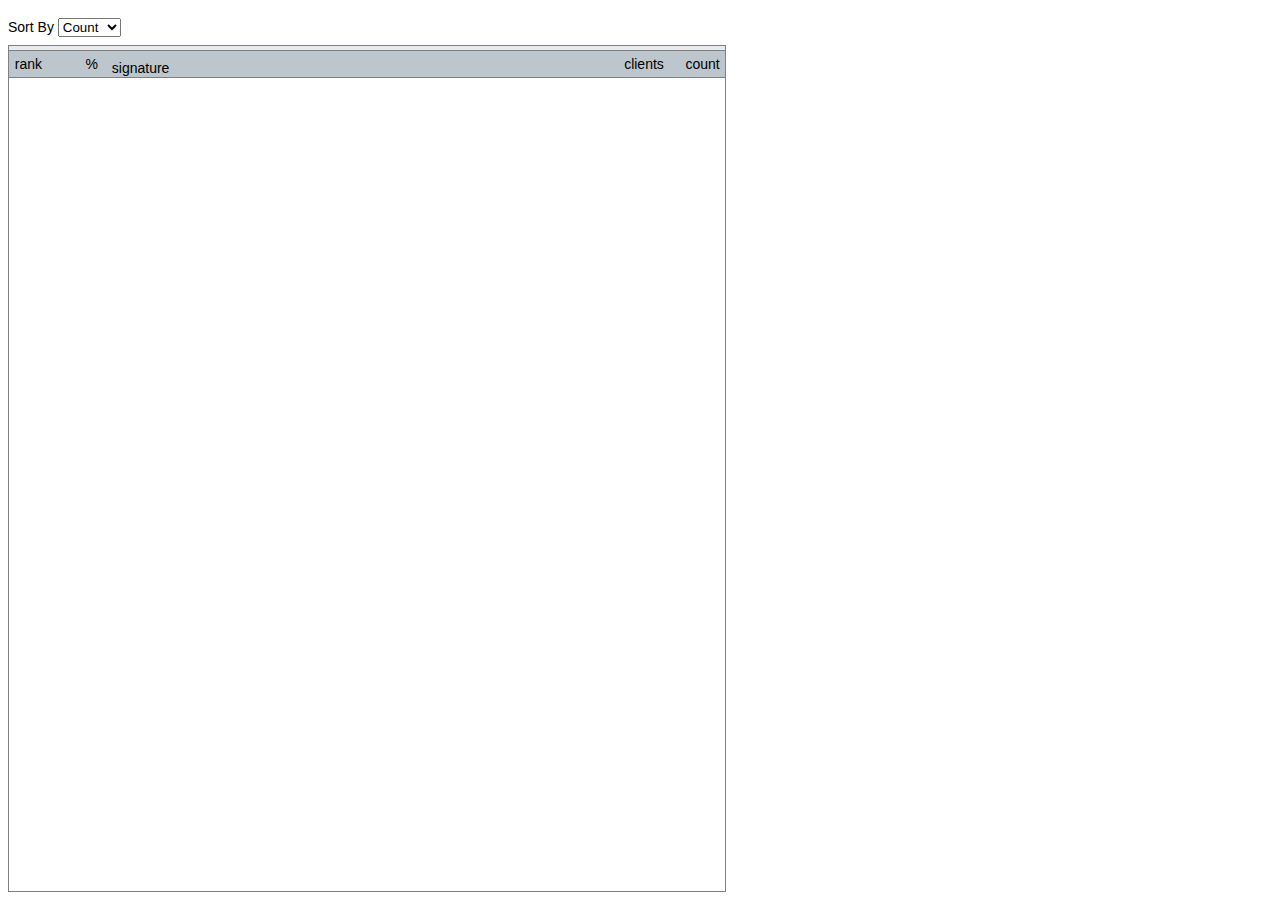
==== site/index.html @ ccd2bd89 "Bug 1929586 - Add utility ipc actors" ====
<!DOCTYPE html>
<html lang="en" xmlns="http://www.w3.org/1999/xhtml">
<head>
  <meta charset="utf-8" />
  <meta name="viewport" content="width=device-width, initial-scale=1">
  <title>Crash Pings</title>
  <link rel="stylesheet" href="main.css">
  <link rel="stylesheet" href="fontawesome/css/fontawesome.css">
  <link rel="stylesheet" href="fontawesome/css/solid.css">
  <link rel="shortcut icon" href="./favicon.ico" type="image/x-icon">
  <script type="module">
    import { sparkline } from './sparkline.js';

    function findClosest(target, tagName) {
      if (target.tagName === tagName) {
        return target;
      }
      while ((target = target.parentNode)) {
        if (target.tagName === tagName) {
          break;
        }
      }
      return target;
    }

    var sloptions = {
      onmousemove(event, datapoint) {
        var svg = findClosest(event.target, "svg");
        var date = (new Date(datapoint.date)).toDateString();

        var valueElement = svg.previousElementSibling;
        valueElement.textContent = '' + datapoint.value.toFixed(0) + ' - ' + date;
      },

      onmouseout() {
        var svg = findClosest(event.target, "svg");
        var valueElement = svg.previousElementSibling;
      }
    };

    window.makeSparkline = (el, data) => sparkline(el, data, sloptions);
  </script>
  <script type="text/javascript">
    const UNSET_VALUE = "__unset";
    let pings = [];
    let filters = [];
    let meta = {};
    let filtersByLabel = null;
    let loaded = null;

    // After the page is loaded and all data is loaded, create filters.
    Promise.all([
      fetch("pings.json").then(r => r.json()),
      new Promise((resolve, reject) => loaded = resolve),
    ]).then(([data, _]) => {
      pings = data.pings.entries().map(([idx,p]) => {
        p["index"] = idx;
        return p;
      }).toArray();
      filters = data.filters;
      meta = data.meta;

      createFilters();
    });

    function getAnchor() {
      var currentUrl = document.URL,
        urlParts = currentUrl.split('#');
      return (urlParts.length > 1) ? urlParts[1] : null;
    }

    function onLoad() {
      var anchor = getAnchor();
      if (anchor != null) {
        //TODO load state
      }

      loaded();
    }

    window.onload = function() {onLoad();}

    function copyText(text) {
      if (typeof (navigator.clipboard) == 'undefined') {
        alert('Cannot access clipboard');
        return;
      }
      navigator.clipboard.writeText(text).catch(function (error) {
        alert(`Failed to write to clipboard: ${error.message}`);
      });
    }

    function setClipboard(elementid) {
      var el = document.getElementById(elementid);
      copyText(el.innerText);
    }

    function selectAll(lbl) {
      const select = lbl.nextElementSibling;
      if (select.disabled) return;
      for (const o of select.options) o.selected = true;
      setTimeout(() => select.dispatchEvent(new Event('change')), 0);
    }

    function escapeHtml(str) {
      return str.replaceAll('&', '&amp;')
        .replaceAll('<', '&lt;')
        .replaceAll('>', '&gt;')
        .replaceAll("'", '&apos;')
        .replaceAll('"', '&quot;');
    }

    function templateElement(str) {
      const tmpl = document.getElementById("template");
      tmpl.innerHTML = str;
      return tmpl.content.firstElementChild;
    }

    function filterActive(ping, filter) {
      return Object.entries(filter.requires).every(([label, values]) => {
        const field = filtersByLabel.get(label).field;
        return values.includes(ping[field]);
      });
    }

    function addTooltips(klass) {
      for (const el of document.getElementsByClassName(klass)) {
        if (el.offsetWidth < el.scrollWidth) {
          el.setAttribute('title', el.innerText);
        }
      }
    }

    function setSelection(el) {
      for (const child of el.parentElement.children) {
        child.classList.remove("selected");
      }
      el.classList.add("selected");
    }

    function selectPing(el, ping) {
      setSelection(el);

      const index = ping["index"];
      fetch(`.netlify/functions/ping-details/${index}`)
        .then(response => response.json())
        .then(details => {
          const stacklines = details.stack.map(s => {
            const link = s.srcUrl ? `<a target="_blank" href="${s.srcUrl}">src</a>` : '';
            return `
              <div class="stackline">
                <div class="frame-index">${s.index}</div>
                <div class="src-link">${link}</div>
                <div class="module-name">${s.module}</div>
                <div class="stack-frame">${s.frame}</div>
              </div>
            `;
          }).join("\n");

          const el = document.getElementById("ping-detail");
          el.innerHTML = `
            <div class="stack">
              ${stacklines}
            </div>
          `;

          el.style.visibility = 'visible';
        })
    }

    function selectSignature(el, sig) {
      setSelection(el);

      const pings = sig["pings"];

      const crashesPerDate = new Map();
      const filterMatches = [];
      for (const filter of filters) {
        if (filter.elements.select.selectedOptions.length > 1) {
          filterMatches.push({ filter, counts: new Map() });
        }
      }

      const details = document.getElementById("details");
      details.innerHTML = '';
      for (const ping of pings) {
        for (const { filter, counts } of filterMatches) {
          if (filter.requires && !filterActive(ping, filter)) {
            continue;
          }
          const value = ping[filter.field];
          counts.set(value, (counts.get(value) || 0) + 1);
        }

        crashesPerDate.set(ping["date"], (crashesPerDate.get(ping["date"]) || 0) + 1);

        const el = templateElement(`
          <div class="detail-meta listitem">
            <div class="detail-meta-data-date">${ping["date"]}</div>
            <div class="detail-meta-data-type">${ping["type"]}</div>
            <div class="detail-meta-data-reason">${ping["reason"] || '(empty)'}</div>
          </div>
        `);
        el.addEventListener('click', e => selectPing(e.currentTarget, ping));
        details.appendChild(el);
      }

      const header = document.getElementById("signature-detail-header");
      header.innerHTML = '';

      const sparklineContainer = templateElement(`
        <div class="sparkline-container">
          <div class="sparkline-value">&nbsp;</div>
          <svg class="sparkline-svg" width="300" height="50" stroke-width="1"></svg>
        </div>
      `);
      const svg = sparklineContainer.children[1];
      console.log(Array.from(crashesPerDate));
      makeSparkline(svg, Array.from(crashesPerDate).sort((a,b) => a[0].localeCompare(b[0])).map(kvp => {return { date: kvp[0], value: kvp[1] };}));
      header.appendChild(sparklineContainer);
      for (const { filter, counts } of filterMatches) {
        if (counts.size == 0) continue;
        const label = filter.pretty || filter.field;
        const c = Array.from(counts).sort(([ka,a],[kb,b]) => b-a)
          .map(([k,v]) => `<span title="${v} crashes">${k}</span>`)
          .join(", ");
        const el = templateElement(`<p><b>${label}</b>: ${c}</p>`);
        header.appendChild(el);
      }

      document.getElementById("detail").style.visibility = 'visible';
      document.getElementById("ping-detail").style.visibility = 'hidden';

      addTooltips("detail-meta-data-type");
      addTooltips("detail-meta-data-reason");
    }

    function createFilters() {
      const el = document.getElementById("filters");
      for (const entry of filters) {
        if (entry.type == 'multiselect') {
          const field = entry.field;
          const label = entry.pretty || entry.field;
          const values = entry.values;
          const unset_option = entry.unset ? `<option class="filter-option" value="${UNSET_VALUE}" selected>(none)</option>` : "";
          const options = values.sort().map(v => `<option class="filter-option" value="${v}" selected>${v}</option>`);

          const outer = templateElement(`
            <div class="filter">
              <label for="${field}" onclick="selectAll(event.target)" title="Click to select all" style="cursor:pointer">${label}</label>
              <select name="${field}" multiple onchange="updateFilters()">
                ${unset_option}
                ${options.join("")}
              </select>
            </div>
          `);
          entry.elements = {
            outer,
            select: outer.getElementsByTagName("select")[0],
          };
          el.appendChild(outer);
        }
      }

      addTooltips("filter-option");

      const dates = Array.from(pings.reduce((set, v) => set.add(v["date"]), new Set())).sort();
      const mindate = dates[0];
      const maxdate = dates[dates.length - 1];

      document.getElementById("metainfo").innerHTML = `Crash ping data from ${mindate} to ${maxdate}, processed at ${new Date(meta.processUnixTime * 1000)}.`;

      updateFilters();
    }

    function countClients(pings) {
      return pings.reduce((clients, value) => clients.add(value["clientid"]), new Set()).size;
    }

    function updateFilters() {
      const sort = document.getElementById("sort").getElementsByTagName("select")[0].value;

      // Fill out field selections
      const selectedFilters = [];
      filtersByLabel = new Map();

      for (const filter of filters) {
        if (filter.type == 'multiselect') {
          const select = filter.elements.select;
          const field = filter.field;
          const label = filter.pretty || field;
          const values = new Set(Array.from(select.selectedOptions).map(o => o.value));

          // labels are unique, and `requires` reference them
          filtersByLabel.set(label, {field, values})

          if (!filter.requires) {
            selectedFilters.push(p => values.has(p[field]));
          } else {
            // `requires` _must_ reference labels earlier in the list of
            // filters. We can use that assumption to simplify the logic here
            // We don't need a multi-pass or async approach to resolve
            // references.

            // Disable the filter entirely, if appropriate.
            let disable = false;
            for (const [label, values] of Object.entries(filter.requires)) {
              const selected = filtersByLabel.get(label);
              disable |= !selected || !selected.values.isSupersetOf(new Set(values));
            }

            if (disable) {
              select.setAttribute("disabled", "");
            } else {
              select.removeAttribute("disabled");
              selectedFilters.push(p => !filterActive(p, filter)
                || (field in p ? values.has(p[field]) : values.has(UNSET_VALUE)));
            }
          }
        }
      }

      const pingsBySignature = new Map();
      const getClientCount = d => d["clientcount"];
      const getPingCount = d => d["pings"].length;
      const sortVal = sort == "clients" ? getClientCount : getPingCount;

      if (selectedFilters.length > 0) {
        pingLoop: for (const ping of pings) {
          if (selectedFilters.some(f => !f(ping))) {
              continue;
          }

          if (!pingsBySignature.has(ping["signature"])) {
            pingsBySignature.set(ping["signature"], {"pings": []});
          }

          pingsBySignature.get(ping["signature"])["pings"].push(ping);
        }

        for (const [sig, data] of pingsBySignature) {
          data["signature"] = sig;
          data["clientcount"] = countClients(data["pings"]);
        }
      }

      const [totalPings, totalClients] = pingsBySignature.values().reduce(
        ([p,c], data) => [p + getPingCount(data), c + getClientCount(data)],
        [0,0]
      );

      const percTotal = sort == "clients" ? totalClients : totalPings;

      for (const [sig, data] of pingsBySignature) {
        data["percentage"] = sortVal(data) * 100 / percTotal;
      }

      const signatures = pingsBySignature.values().toArray().sort((a, b) => sortVal(b) - sortVal(a));

      document.querySelector("#mainlist .header").innerText = `${signatures.length} signatures, ${totalClients} clients, ${totalPings} crashes`;

      let sigElement = document.getElementById("signatures");
      sigElement.innerHTML = '';
      for (let idx = 0; idx < signatures.length; idx++) {
        const sig = signatures[idx];
        const el = templateElement(`
          <div class="signature listitem">
            <div class="hdr-rank">${idx+1}</div>
            <div class="hdr-percent">${sig["percentage"].toFixed(1)}%</div>
            <div class="hdr-signature"><tt>${escapeHtml(sig["signature"])}</tt></div>
            <div class="hdr-rightpanel">
              <div class="hdr-search"><span title="Copy signature to clipboard" onclick="copyText('${sig["signature"]}')" class="icon fas fa-copy copyicon"></span></div>
              <div class="hdr-search"><a href='https://crash-stats.mozilla.org/search/?signature=~${encodeURIComponent(sig["signature"])}' target="_blank" title="Search for signature"><span class="icon fas fa-signature"></span></a></div>
              <div class="hdr-clientcount">${getClientCount(sig)}</div>
              <div class="hdr-count">${getPingCount(sig)}</div>
            </div>
          </div>
        `);

        el.addEventListener('click', e => selectSignature(e.currentTarget, sig));
        sigElement.appendChild(el);
      }

      addTooltips("hdr-signature");
      document.getElementById("detail").style.visibility = 'hidden';
      document.getElementById("ping-detail").style.visibility = 'hidden';
    }
  </script>
</head>
<body>
  <div id="metainfo"></div>
  <div id="filters"></div>

  <div id="sort">
    <label for="sort">Sort By</label>
    <select name="sort" onchange='updateFilters()'>
      <option selected value="crashes">Count</option>
      <option value="clients">Clients</option>
    </select>
  </div>

  <div id="content">
    <div id="mainlist">
      <div class="header"></div>
      <div class="listheader">
        <div class="hdr-rank">rank</div>
        <div class="hdr-percent">%</div>
        <div class="hdr-signature">signature</div>
        <div class="hdr-rightpanel">
          <div class="hdr-search"></div>
          <div class="hdr-search"></div>
          <div class="hdr-clientcount">clients</div>
          <div class="hdr-count">count</div>
        </div>
      </div>
      <div id="signatures"></div>
    </div>

    <div id="detail">
      <div id="signature-detail">
        <div id="signature-detail-header"></div>
        <div class="detail-header">
          <div class="detail-meta-data-date">Date</div>
          <div class="detail-meta-data-type">Crash Type</div>
          <div class="detail-meta-data-reason">Reason</div>
        </div>
        <div id="details"></div>
      </div>
      <div id="ping-detail"></div>
    </div>
  </div>
</body>
<template id="template"></template>
</html>
---- site/main.css ----
﻿
/* css crash styles for crash reports */

body {
  margin-top: 0;
  margin-bottom: 0;
  margin-left: 8px;
  margin-right: 8px;
  padding: 0;
  font: 14px Helvetica, Arial, sans-serif;
  height: 100vh;
  display: flex;
  flex-direction: column;
  gap: 8px;
}

a:link {
  color: #116594;
  text-decoration: none;
}

a:visited {
  color: #116594;
  text-decoration: none;
}

#metainfo {
  padding-top: 2px;
}

#filters {
  display: flex;
  flex-wrap: wrap;
  gap: 8px;
}

.filter label {
  display: block;
}

.filter label:has(~ :is([disabled])) {
  color: grey;
}

.filter select {
  min-width: 8em;
  max-width: 16em;
}

.filter select option {
  text-overflow: ellipsis;
  overflow: hidden;
}

.filter select option:checked {
  background: lightblue;
}

.filter select:disabled option:checked {
  background: lightgrey;
}

#content {
  flex-grow: 1;
  display: flex;
  overflow: hidden;
  margin-bottom: 8px;
  gap: 8px;
}

#mainlist {
  width: 80em;
  display: flex;
  flex-direction: column;
  overflow: hidden;
}

.header {
  background-color: #e8ebef;
  border-top: 1px solid gray;
  border-left: 1px solid gray;
  border-right: 1px solid gray;
  white-space: nowrap;
  justify-content: center;
  display: flex;
  padding: 2px;
}

.header-elements {
  margin: 3px;
  display: inline-block;
  white-space: nowrap;
  padding:5px;
  color: #202020;
}

.listheader {
  background-color: #BCC6CC;
  border: 1px solid gray;
  white-space: nowrap;
}

.signature {
  width: 100%;
  background-color: #e8ebef;
  white-space: nowrap;
  overflow: hidden;
  cursor: pointer;
}

#signatures {
  border-bottom: 1px solid gray;
  border-right: 1px solid gray;
  border-left: 1px solid gray;
  overflow-y: auto;
  flex-grow: 1;
}

.hdr-rank {
  display: inline-block;
  padding: 5px;
  width: 2em;
  text-align: right;
}

.hdr-percent {
  display: inline-block;
  padding: 5px;
  width: 3em;
  text-align: right;
}

.hdr-signature {
  display: inline-block;
  padding: 5px;
  max-width: 70%;
  overflow-x: hidden;
  margin-bottom: -12px;
  text-overflow: ellipsis;
}

.hdr-search {
  display: inline-block;
  text-align: right;
  padding: 5px;
  width: 15px;
}

.oomiconclass {
  display: inline-block;
}

.copyicon {
  display: inline-block;
  cursor: pointer;
}

.hdr-rightpanel {
  display: inline-block;
  float: right;
}

.hdr-clientcount {
  display: inline-block;
  padding: 5px;
  width: 3em;
  text-align: right;
}

.hdr-count {
  display: inline-block;
  padding: 5px;
  width: 3em;
  text-align: right;
}

.signature-meta {
  font-size: 12px;
  width: 100%;
  border-top: 1px solid gray;
  border-right: 1px solid gray;
  border-left: 1px solid gray;
  border-bottom: 1px solid gray;
  background-color: #e1eef7;
  display: inline-block;
  margin-bottom: 0px;
  white-space: nowrap;
  overflow: hidden;
}

/* signature meta data - os, version, arch listings */
.signature-meta-left {
  float: left;
  display: grid;
  max-width: 50%;
  border: 0px solid black;
  white-space: nowrap;
}

.signature-meta-right {
  float: right;
  display: inline;
  max-width: 49%;
  border: 0px solid black;
  white-space: nowrap;
}

.meta-title-os {
  grid-row: 1;
  grid-column: 1;
  border: 0px solid lightgrey;
  width: 150px;
}

.meta-title-fxver {
  grid-row: 2;
  grid-column: 1;
  border: 0px solid lightgrey;
  width: 150px;
}

.meta-title-ver {
  grid-row: 3;
  grid-column: 1;
  border: 0px solid lightgrey;
  width: 150px;
}

.meta-title-arch {
  grid-row: 4;
  grid-column: 1;
  border: 0px solid lightgrey;
  width: 150px;
}

/* signature meta data rows */

.meta-data-os {
  grid-row: 1;
  grid-column: 2;
  border: 0px solid lightgrey;
  margin: 1px;
  width: auto;
}

.meta-data-fxver {
  grid-row: 2;
  grid-column: 2;
  border: 0px solid lightgrey;
  margin: 1px;
  width: auto;
}

.meta-data-ver {
  grid-row: 3;
  grid-column: 2;
  border: 0px solid lightgrey;
  margin: 1px;
  width: auto;
}

.meta-data-arch {
  grid-row: 4;
  grid-column: 2;
  border: 0px solid lightgrey;
  margin: 1px;
  width: auto;
}

.sparkline-container {
  margin: 2px;
  border: 1px solid gray;
  background-color: #fafafa;
  float: right;
}

.sparkline-value {
  font-size: 9px;
  margin: 1px;
  width: auto;
  border: solid 0px black;
  white-space: nowrap;
}

.sparkline-svg {
  margin: 0;
  padding: 0;
  white-space: nowrap;
}

#detail {
  width: 60em;
  display: flex;
  flex-direction: column;
  gap: 8px;
  overflow: hidden;
  visibility: hidden;
}

#signature-detail {
  display: flex;
  flex-direction: column;
  overflow: hidden;
  border: 1px solid gray;
  flex: 1 1 0;
}

#ping-detail {
  flex: 1 1 0;
  border: 1px solid gray;
  padding: 2px;
  visibility: hidden;
  overflow: auto;
}

#signature-detail-header {
  padding: 2px;
  border-bottom: 1px solid gray;
}

#signature-detail-header p {
  margin: 2px 0;
}

#details {
  flex-grow: 1;
  overflow-y: auto;
}

.detail-header {
  background-color: #BCC6CC;
  border-bottom: 1px solid gray;
  white-space: nowrap;
  display: flex;

}

.detail-meta {
  white-space: nowrap;
  overflow: hidden;
  display: flex;
  cursor: pointer;
}

.listitem {
  border-top: 1px solid gray;
  background-color: #e8ebef;
}

.listitem:nth-child(1) {
  border-top: 0;
}

.listitem:nth-child(odd) {
  background-color: #c3c6ca;
}

.listitem.selected {
  background-color: lightblue;
}

.detail-meta-data-date {
  padding: 5px;
  flex: 0 0 6em;
  display: inline-block;
}

.detail-meta-data-type {
  padding: 5px;
  flex: 0 0 18em;
  display: inline-block;
  overflow-x: hidden;
  text-overflow: ellipsis;
}

.detail-meta-data-reason {
  padding: 5px;
  display: inline-block;
  flex-grow: 1;
  overflow-x: hidden;
  text-overflow: ellipsis;
}

.stack {
  display: inline-block;
  padding-left: 10px;
  overflow-x: auto;
  white-space: nowrap;
}

.stackline {
  padding: 1px;
  white-space: nowrap;
}

.frame-index {
  display: inline-block;
  white-space: nowrap;
  min-width: 1em;
  text-align: right;
}

.src-link {
  display: inline-block;
  white-space: nowrap;
  min-width: 3ch;
  text-align: center;
}

.module-name {
  display: inline-block;
  white-space: nowrap;
  min-width: 10em;
}

.stack-frame {
  display: inline-block;
  white-space: nowrap;
}

.processeddate {
}

.annotation-container {
  position: absolute;
  color: #183a4e;
  z-index: 2;
  background-color: #e1eef7;
  top: 10px;
  left: 10%;
  right: 10%;
  min-height: 150px;
  min-width: 300px;
  border: 1px solid lightgray;
  border-radius: 3px;
  padding: 10px;
}

.ann-hdr {
  display: inline-block;
  white-space: nowrap;
  border: solid 0px blue;
  width: 100%;
}

.ann-fixed-by {
  display: inline-block;
  white-space: nowrap;
  width: 150px;
  border: solid 0px gray;
}

.ann-notes {
  display: inline-block;
  white-space: nowrap;
  border: solid 0px gray;
}

@keyframes delayed-hide {
  to {
    visibility: hidden;
  }
}

.delayed-hide {
  visibility: visible;
  animation: 0s linear 2.3s forwards delayed-hide;
}

.icon {
  color: #617482;
}

.lticon {
  color: lightgray;
}

.grayicon {
  color: #a2b0bb;
}

.noicon {
  visibility:hidden;
}

/* line with highlight area */
.sparkline {
  stroke: #3288ca;
  fill: #c8def0;
}

/* change the spot color */
.sparkline--spot {
  stroke: #3288ca;
  fill: #c8def0;
}

/* change the cursor color */
.sparkline--cursor {
  stroke: #3288ca;
}

/* style fill area and line colors using specific class name */
.sparkline--fill {
  fill: #c8def0;
}

.sparkline--line {
  stroke: #3288ca;
}

.clickdiv {
  cursor: pointer;
  font-weight: bold;
  color: #116594;
}
---- site/fontawesome/css/solid.css ----
/*!
 * Font Awesome Free 5.15.3 by @fontawesome - https://fontawesome.com
 * License - https://fontawesome.com/license/free (Icons: CC BY 4.0, Fonts: SIL OFL 1.1, Code: MIT License)
 */
@font-face {
  font-family: 'Font Awesome 5 Free';
  font-style: normal;
  font-weight: 900;
  font-display: block;
  src: url("../webfonts/fa-solid-900.eot");
  src: url("../webfonts/fa-solid-900.eot?#iefix") format("embedded-opentype"), url("../webfonts/fa-solid-900.woff2") format("woff2"), url("../webfonts/fa-solid-900.woff") format("woff"), url("../webfonts/fa-solid-900.ttf") format("truetype"), url("../webfonts/fa-solid-900.svg#fontawesome") format("svg"); }

.fa,
.fas {
  font-family: 'Font Awesome 5 Free';
  font-weight: 900; }
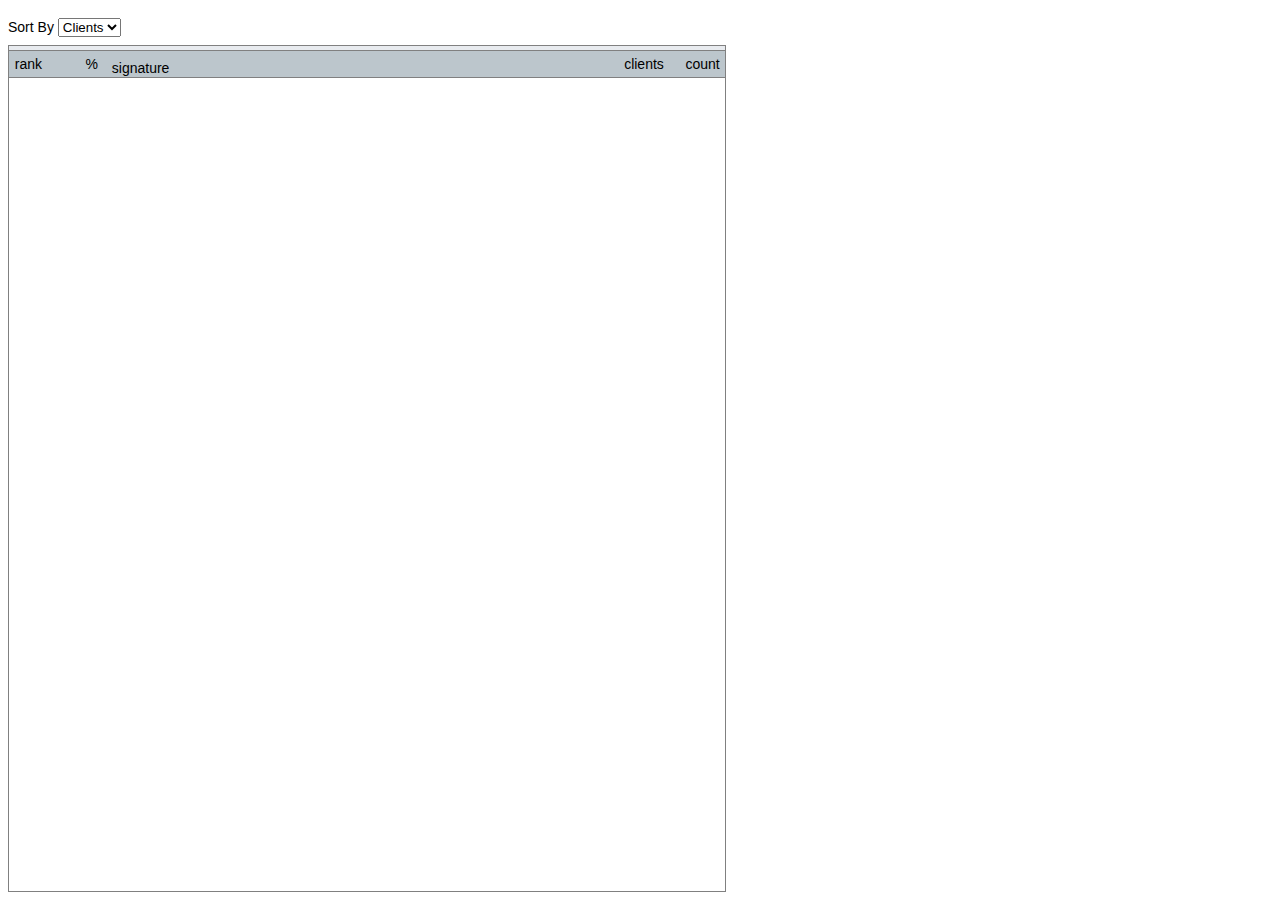
==== commit c3b5f603: "Bug 1935166 - Change default sorting to be by client" ====
--- a/site/index.html
+++ b/site/index.html
@@ -41,12 +41,341 @@
     window.makeSparkline = (el, data) => sparkline(el, data, sloptions);
   </script>
   <script type="text/javascript">
+    /* Constants */
+    const UNSET_LABEL = "(none)";
     const UNSET_VALUE = "__unset";
+
+    /* Global values */
     let pings = [];
-    let filters = [];
+    let filters = new Map();
     let meta = {};
-    let filtersByLabel = null;
     let loaded = null;
+
+    /* Types */
+    class MultiSelectFilterOption {
+      #inner;
+
+      constructor(opt) {
+        if (typeof opt === "string") {
+          this.#inner = { value: opt };
+        } else {
+          this.#inner = opt;
+        }
+      }
+
+      get value() {
+        return this.#inner.value;
+      }
+
+      get label() {
+        return this.#inner.label || this.#inner.value;
+      }
+
+      get group() {
+        return this.#inner.group || this.#inner.value;
+      }
+
+      get fieldValue() {
+        return this.#inner.fieldValue || this.#inner.value;
+      }
+
+      get hasGroup() {
+        return "group" in this.#inner;
+      }
+
+      static get UNSET() {
+        return new MultiSelectFilterOption({ fieldValue: undefined, value: UNSET_VALUE, label: UNSET_LABEL });
+      }
+    }
+
+    class Cached {
+      #dirty = true;
+      #value;
+      #update;
+
+      constructor(update) {
+        this.#update = update;
+      }
+
+      get value() {
+        if (this.#dirty) {
+          this.#value = this.#update();
+          this.#dirty = false;
+        }
+        return this.#value;
+      }
+
+      invalidate() {
+        this.#dirty = true;
+      }
+    }
+
+    class MultiSelectFilter {
+      // The filter data field.
+      #field;
+      // The filter label.
+      #label;
+      // Filter requirements, if any.
+      #requires;
+      // The options as a Map from value to option info.
+      #options;
+      // The options as a Map from field value to option info.
+      #fieldValueOptions;
+      // The options as a Map from group value to option info, if any groups exist.
+      #groupedOptions;
+      // Whether to use grouped options.
+      #grouped = false;
+      // The associated `select` element.
+      #selectElement;
+      // The group toggle element, if any groups exist.
+      #groupToggle;
+
+      constructor(filterInfo) {
+        if (filterInfo.type !== "multiselect") {
+          throw new TypeError("not a multiselect filter");
+        }
+
+        this.#field = filterInfo.field;
+        this.#label = filterInfo.pretty || filterInfo.field;
+        this.#requires = filterInfo.requires;
+
+        const valueDetails = filterInfo.values.map(v => new MultiSelectFilterOption(v));
+        mildlySmartSort(valueDetails, v => v.value);
+        if (filterInfo.unset) {
+          valueDetails.unshift(MultiSelectFilterOption.UNSET);
+        }
+
+        this.#options = new Map(valueDetails.map(v => [v.value, v]));
+        this.#fieldValueOptions = new Map(valueDetails.map(v => [v.fieldValue, v]));
+
+        {
+          const hasGroups = valueDetails.some(v => v.hasGroup);
+
+          if (hasGroups) {
+            const groupedOptions = new Map();
+            for (const v of valueDetails) {
+              if (!groupedOptions.get(v.group)) {
+                groupedOptions.set(v.group, []);
+              }
+              groupedOptions.get(v.group).push(v);
+            }
+            this.#groupedOptions = groupedOptions;
+            this.#grouped = true;
+          }
+        }
+      }
+
+      get label() {
+        return this.#label;
+      }
+
+      // The Set of currently selected values.
+      #selected = new Cached(() => {
+        let values = Array.from(this.#selectElement.selectedOptions);
+        if (this.#grouped) {
+          values = values.flatMap(o => this.#groupedOptions.get(o.value).map(v => v.fieldValue));
+        } else {
+          values = values.map(o => this.#options.get(o.value).fieldValue);
+        }
+        return new Set(values);
+      });
+
+      get selected() {
+        return this.#selected.value;
+      }
+
+      get #hasGroups() {
+        return this.#groupedOptions !== undefined;
+      }
+
+      get #disabled() {
+        if (!this.#requires) {
+          return false;
+        }
+
+        // `requires` _must_ reference labels earlier in the list of filters.
+        // We can use that assumption to simplify the logic here. We don't need
+        // a multi-pass or async approach to resolve references, and we can
+        // assume the dependent filters have been created.
+
+        let disable = false;
+        for (const [label, values] of Object.entries(this.#requires)) {
+          const dep = filters.get(label);
+          disable |= !dep || !dep.selected.isSupersetOf(new Set(values));
+        }
+        return disable;
+      }
+
+      #onChange(f) {
+        this.#selectElement.addEventListener("change", f);
+      }
+
+      render() {
+        const groupToggle = this.#hasGroups ? `<span title="Toggle groups" class="group-toggle icon fas fa-plus"></span>` : "";
+
+        // Create the element and content
+        const el = templateElement(`
+          <div class="filter">
+            <label for="${this.#field}" title="Click to select all" style="cursor:pointer">
+              ${this.#label}
+              ${groupToggle}
+            </label>
+            <select name="${this.#field}" multiple></select>
+          </div>
+        `);
+
+        this.#selectElement = el.getElementsByTagName("select")[0];
+
+        this.#renderOptions();
+
+        // Add event handlers
+        el.getElementsByTagName("label")[0].addEventListener("click", e => {
+          const select = this.#selectElement;
+          if (select.disabled) return;
+          for (const o of select.options) o.selected = true;
+          setTimeout(() => select.dispatchEvent(new Event('change')), 0);
+        });
+
+        this.#selectElement.addEventListener("change", e => {
+          this.#selected.invalidate();
+          this.#state.invalidate();
+          updateFilters();
+        });
+
+        if (groupToggle) {
+          this.#groupToggle = el.getElementsByClassName("group-toggle")[0];
+          this.#groupToggle.addEventListener("click", e => {
+            if (this.#selectElement.disabled) return;
+            this.#grouped = !this.#grouped;
+            this.#groupedChanged();
+          });
+        }
+
+        if (this.#requires) {
+          const updateDisabled = () => {
+            if (this.#disabled) {
+              this.#selectElement.setAttribute("disabled", "");
+            } else {
+              this.#selectElement.removeAttribute("disabled");
+            }
+          };
+
+          for (const label of Object.keys(this.#requires)) {
+            const dep = filters.get(label);
+            if (dep) {
+              dep.#onChange(updateDisabled);
+            }
+          }
+          updateDisabled();
+        }
+
+        return el;
+      }
+
+      #renderOptions() {
+        let optionElements;
+        if (this.#grouped) {
+          optionElements = this.#groupedOptions.keys().map(k => {
+            return `<option class="filter-option" value="${escapeHtml(k)}" selected>${k}</option>`;
+          });
+        } else {
+          optionElements = this.#options.values().map(info => {
+            return `<option class="filter-option" value="${escapeHtml(info.value)}" selected>${info.label}</option>`;
+          });
+        }
+        this.#selectElement.innerHTML = Array.from(optionElements).join("");
+      }
+
+      #groupedChanged() {
+        if (!this.#hasGroups) return;
+        if (this.#grouped) {
+          this.#groupToggle.classList.remove("fa-minus");
+          this.#groupToggle.classList.add("fa-plus");
+        } else {
+          this.#groupToggle.classList.remove("fa-plus");
+          this.#groupToggle.classList.add("fa-minus");
+        }
+        this.#renderOptions();
+        this.#selected.invalidate();
+        this.#state.invalidate();
+      }
+
+      #isActiveFor(ping) {
+        if (!this.#requires) {
+          return true;
+        }
+
+        return Object.entries(this.#requires).every(([label, values]) => {
+          const field = filters.get(label).#field;
+          // FIXME `includes` would be fairly inefficient for many values, but
+          // in practice there's only one value.
+          return values.includes(ping[field]);
+        });
+      }
+
+      filterFunction() {
+        if (this.#disabled) {
+          return undefined;
+        }
+
+        return p => !this.#isActiveFor(p) || this.selected.has(p[this.#field]);
+      }
+
+      countValues(pings) {
+        // Only return counts if there are multiple options selected.
+        if (this.#selectElement.selectedOptions.length <= 1) return [];
+
+        const counts = new Map();
+        for (const ping of pings) {
+          if (!this.#isActiveFor(ping)) {
+            continue;
+          }
+          const value = ping[this.#field];
+          const opt = this.#fieldValueOptions.get(value);
+          const label = this.#grouped ? opt.group : opt.label;
+          counts.set(label, (counts.get(label) || 0) + 1);
+        }
+
+        // Sort in descending order.
+        return Array.from(counts).sort(([ka,a],[kb,b]) => b-a);
+      }
+
+      #state = new Cached(() => {
+        let state = "";
+        if (this.#hasGroups) {
+          if (!this.#grouped) {
+            state += "e";
+          }
+        }
+
+        if (this.#selectElement.selectedOptions.length != this.#selectElement.options.length) {
+          state += JSON.stringify(Array.from(this.#selectElement.selectedOptions).map(opt => opt.value));
+        }
+
+        return state;
+      });
+
+      get state() {
+        return this.#state.value;
+      }
+
+      set state(state) {
+        if (state.startsWith("e")) {
+          state = state.slice(1);
+          this.#grouped = false;
+          this.#groupedChanged();
+        }
+        if (state.length > 0) {
+          const selected = new Set(JSON.parse(state));
+          for (const option of Array.from(this.#selectElement.options)) {
+            option.selected = selected.has(option.value);
+          }
+        }
+        setTimeout(() => this.#selectElement.dispatchEvent(new Event('change')), 0);
+      }
+    }
+
+    /* Entry Logic */
 
     // After the page is loaded and all data is loaded, create filters.
     Promise.all([
@@ -57,28 +386,38 @@
         p["index"] = idx;
         return p;
       }).toArray();
-      filters = data.filters;
+      filters = new Map(data.filters.map(f => {
+        if (f.type == 'multiselect') {
+          const filter = new MultiSelectFilter(f);
+          return [filter.label, filter];
+        } else {
+          throw new TypeError(`unexpected filter type: ${f.type}`);
+        }
+      }));
       meta = data.meta;
 
       createFilters();
     });
 
-    function getAnchor() {
-      var currentUrl = document.URL,
-        urlParts = currentUrl.split('#');
-      return (urlParts.length > 1) ? urlParts[1] : null;
-    }
-
-    function onLoad() {
-      var anchor = getAnchor();
-      if (anchor != null) {
-        //TODO load state
-      }
-
-      loaded();
-    }
-
-    window.onload = function() {onLoad();}
+    function loadState() {
+      const state = window.location.hash.substr(1);
+      if (state) {
+        for (const part of decodeURIComponent(state).split("&")) {
+          const [label, s] = part.split("=", 2);
+          const filter = filters.get(label);
+          if (filter) {
+            filter.state = s;
+          }
+        }
+      }
+    }
+
+    function storeState() {
+      const state = filters.values().filter(f => f.state !== "").map(f => `${f.label}=${f.state}`).toArray().join("&");
+      window.location.hash = state;
+    }
+
+    window.onload = loaded;
 
     function copyText(text) {
       if (typeof (navigator.clipboard) == 'undefined') {
@@ -93,13 +432,6 @@
     function setClipboard(elementid) {
       var el = document.getElementById(elementid);
       copyText(el.innerText);
-    }
-
-    function selectAll(lbl) {
-      const select = lbl.nextElementSibling;
-      if (select.disabled) return;
-      for (const o of select.options) o.selected = true;
-      setTimeout(() => select.dispatchEvent(new Event('change')), 0);
     }
 
     function escapeHtml(str) {
@@ -125,7 +457,7 @@
 
     function addTooltips(klass) {
       for (const el of document.getElementsByClassName(klass)) {
-        if (el.offsetWidth < el.scrollWidth) {
+        if (el.offsetWidth <= el.scrollWidth) {
           el.setAttribute('title', el.innerText);
         }
       }
@@ -174,57 +506,48 @@
       const pings = sig["pings"];
 
       const crashesPerDate = new Map();
-      const filterMatches = [];
-      for (const filter of filters) {
-        if (filter.elements.select.selectedOptions.length > 1) {
-          filterMatches.push({ filter, counts: new Map() });
-        }
-      }
-
-      const details = document.getElementById("details");
-      details.innerHTML = '';
-      for (const ping of pings) {
-        for (const { filter, counts } of filterMatches) {
-          if (filter.requires && !filterActive(ping, filter)) {
-            continue;
-          }
-          const value = ping[filter.field];
-          counts.set(value, (counts.get(value) || 0) + 1);
-        }
-
-        crashesPerDate.set(ping["date"], (crashesPerDate.get(ping["date"]) || 0) + 1);
-
-        const el = templateElement(`
-          <div class="detail-meta listitem">
-            <div class="detail-meta-data-date">${ping["date"]}</div>
-            <div class="detail-meta-data-type">${ping["type"]}</div>
-            <div class="detail-meta-data-reason">${ping["reason"] || '(empty)'}</div>
+      {
+        const details = document.getElementById("details");
+        details.innerHTML = '';
+        for (const ping of pings) {
+          crashesPerDate.set(ping["date"], (crashesPerDate.get(ping["date"]) || 0) + 1);
+
+          const el = templateElement(`
+            <div class="detail-meta listitem">
+              <div class="detail-meta-data-date">${ping["date"]}</div>
+              <div class="detail-meta-data-type">${ping["type"]}</div>
+              <div class="detail-meta-data-reason">${ping["reason"] || '(empty)'}</div>
+            </div>
+          `);
+          el.addEventListener('click', e => selectPing(e.currentTarget, ping));
+          details.appendChild(el);
+        }
+      }
+
+      const header = document.getElementById("signature-detail-header");
+      header.innerHTML = '';
+
+      {
+        const sparklineContainer = templateElement(`
+          <div class="sparkline-container">
+            <div class="sparkline-value">&nbsp;</div>
+            <svg class="sparkline-svg" width="300" height="50" stroke-width="1"></svg>
           </div>
         `);
-        el.addEventListener('click', e => selectPing(e.currentTarget, ping));
-        details.appendChild(el);
-      }
-
-      const header = document.getElementById("signature-detail-header");
-      header.innerHTML = '';
-
-      const sparklineContainer = templateElement(`
-        <div class="sparkline-container">
-          <div class="sparkline-value">&nbsp;</div>
-          <svg class="sparkline-svg" width="300" height="50" stroke-width="1"></svg>
-        </div>
-      `);
-      const svg = sparklineContainer.children[1];
-      console.log(Array.from(crashesPerDate));
-      makeSparkline(svg, Array.from(crashesPerDate).sort((a,b) => a[0].localeCompare(b[0])).map(kvp => {return { date: kvp[0], value: kvp[1] };}));
-      header.appendChild(sparklineContainer);
-      for (const { filter, counts } of filterMatches) {
-        if (counts.size == 0) continue;
-        const label = filter.pretty || filter.field;
-        const c = Array.from(counts).sort(([ka,a],[kb,b]) => b-a)
-          .map(([k,v]) => `<span title="${v} crashes">${k}</span>`)
+        const svg = sparklineContainer.children[1];
+        console.log(Array.from(crashesPerDate));
+        makeSparkline(svg, Array.from(crashesPerDate).sort((a,b) => a[0].localeCompare(b[0])).map(kvp => {return { date: kvp[0], value: kvp[1] };}));
+        header.appendChild(sparklineContainer);
+      }
+
+      for (const filter of filters.values()) {
+        const counts = filter.countValues(pings);
+        if (counts.length == 0) continue;
+
+        const list = counts
+          .map(([label,count]) => `<span title="${count} crashes">${label}</span>`)
           .join(", ");
-        const el = templateElement(`<p><b>${label}</b>: ${c}</p>`);
+        const el = templateElement(`<p><b>${filter.label}</b>: ${list}</p>`);
         header.appendChild(el);
       }
 
@@ -235,41 +558,40 @@
       addTooltips("detail-meta-data-reason");
     }
 
+    function arrayCompare(a, b) {
+      for (let i = 0; i < a.length; i++) {
+        if (i >= b.length) return 1;
+        else if (a[i] < b[i]) return -1;
+        else if (a[i] > b[i]) return 1;
+      }
+      return b.length > a.length ? -1 : 0;
+    }
+
+    function mildlySmartSort(values, f) {
+      if (values.length == 0)
+        return;
+
+      if (/^[0-9][0-9.@ab]+$/.test(f(values[0]))) {
+        const toParts = v => v.split(/[.@ab]/).map(i => parseInt(i));
+        // Sort descending, assuming we're interested in the larger values
+        values.sort((a, b) => arrayCompare(toParts(f(a)), toParts(f(b)))).reverse();
+      } else {
+        values.sort((a, b) => f(a).localeCompare(f(b)));
+      }
+    }
+
     function createFilters() {
       const el = document.getElementById("filters");
-      for (const entry of filters) {
-        if (entry.type == 'multiselect') {
-          const field = entry.field;
-          const label = entry.pretty || entry.field;
-          const values = entry.values;
-          const unset_option = entry.unset ? `<option class="filter-option" value="${UNSET_VALUE}" selected>(none)</option>` : "";
-          const options = values.sort().map(v => `<option class="filter-option" value="${v}" selected>${v}</option>`);
-
-          const outer = templateElement(`
-            <div class="filter">
-              <label for="${field}" onclick="selectAll(event.target)" title="Click to select all" style="cursor:pointer">${label}</label>
-              <select name="${field}" multiple onchange="updateFilters()">
-                ${unset_option}
-                ${options.join("")}
-              </select>
-            </div>
-          `);
-          entry.elements = {
-            outer,
-            select: outer.getElementsByTagName("select")[0],
-          };
-          el.appendChild(outer);
-        }
+
+      for (const filter of filters.values()) {
+        el.appendChild(filter.render());
       }
 
       addTooltips("filter-option");
 
-      const dates = Array.from(pings.reduce((set, v) => set.add(v["date"]), new Set())).sort();
-      const mindate = dates[0];
-      const maxdate = dates[dates.length - 1];
-
-      document.getElementById("metainfo").innerHTML = `Crash ping data from ${mindate} to ${maxdate}, processed at ${new Date(meta.processUnixTime * 1000)}.`;
-
+      document.getElementById("metainfo").innerHTML = `Crash ping data from the past 7 days, processed at ${new Date(meta.processUnixTime * 1000)}.`;
+
+      loadState();
       updateFilters();
     }
 
@@ -281,44 +603,7 @@
       const sort = document.getElementById("sort").getElementsByTagName("select")[0].value;
 
       // Fill out field selections
-      const selectedFilters = [];
-      filtersByLabel = new Map();
-
-      for (const filter of filters) {
-        if (filter.type == 'multiselect') {
-          const select = filter.elements.select;
-          const field = filter.field;
-          const label = filter.pretty || field;
-          const values = new Set(Array.from(select.selectedOptions).map(o => o.value));
-
-          // labels are unique, and `requires` reference them
-          filtersByLabel.set(label, {field, values})
-
-          if (!filter.requires) {
-            selectedFilters.push(p => values.has(p[field]));
-          } else {
-            // `requires` _must_ reference labels earlier in the list of
-            // filters. We can use that assumption to simplify the logic here
-            // We don't need a multi-pass or async approach to resolve
-            // references.
-
-            // Disable the filter entirely, if appropriate.
-            let disable = false;
-            for (const [label, values] of Object.entries(filter.requires)) {
-              const selected = filtersByLabel.get(label);
-              disable |= !selected || !selected.values.isSupersetOf(new Set(values));
-            }
-
-            if (disable) {
-              select.setAttribute("disabled", "");
-            } else {
-              select.removeAttribute("disabled");
-              selectedFilters.push(p => !filterActive(p, filter)
-                || (field in p ? values.has(p[field]) : values.has(UNSET_VALUE)));
-            }
-          }
-        }
-      }
+      const selectedFilters = filters.values().map(f => f.filterFunction()).filter(Boolean).toArray();
 
       const pingsBySignature = new Map();
       const getClientCount = d => d["clientcount"];
@@ -384,6 +669,8 @@
       addTooltips("hdr-signature");
       document.getElementById("detail").style.visibility = 'hidden';
       document.getElementById("ping-detail").style.visibility = 'hidden';
+
+      storeState();
     }
   </script>
 </head>
@@ -394,8 +681,8 @@
   <div id="sort">
     <label for="sort">Sort By</label>
     <select name="sort" onchange='updateFilters()'>
-      <option selected value="crashes">Count</option>
-      <option value="clients">Clients</option>
+      <option selected value="clients">Clients</option>
+      <option value="crashes">Count</option>
     </select>
   </div>
 
--- a/site/main.css
+++ b/site/main.css
@@ -45,6 +45,12 @@
 .filter select {
   min-width: 8em;
   max-width: 16em;
+  width: 100%;
+}
+
+.filter .group-toggle {
+  float: right;
+  margin-left: 1em;
 }
 
 .filter select option {
